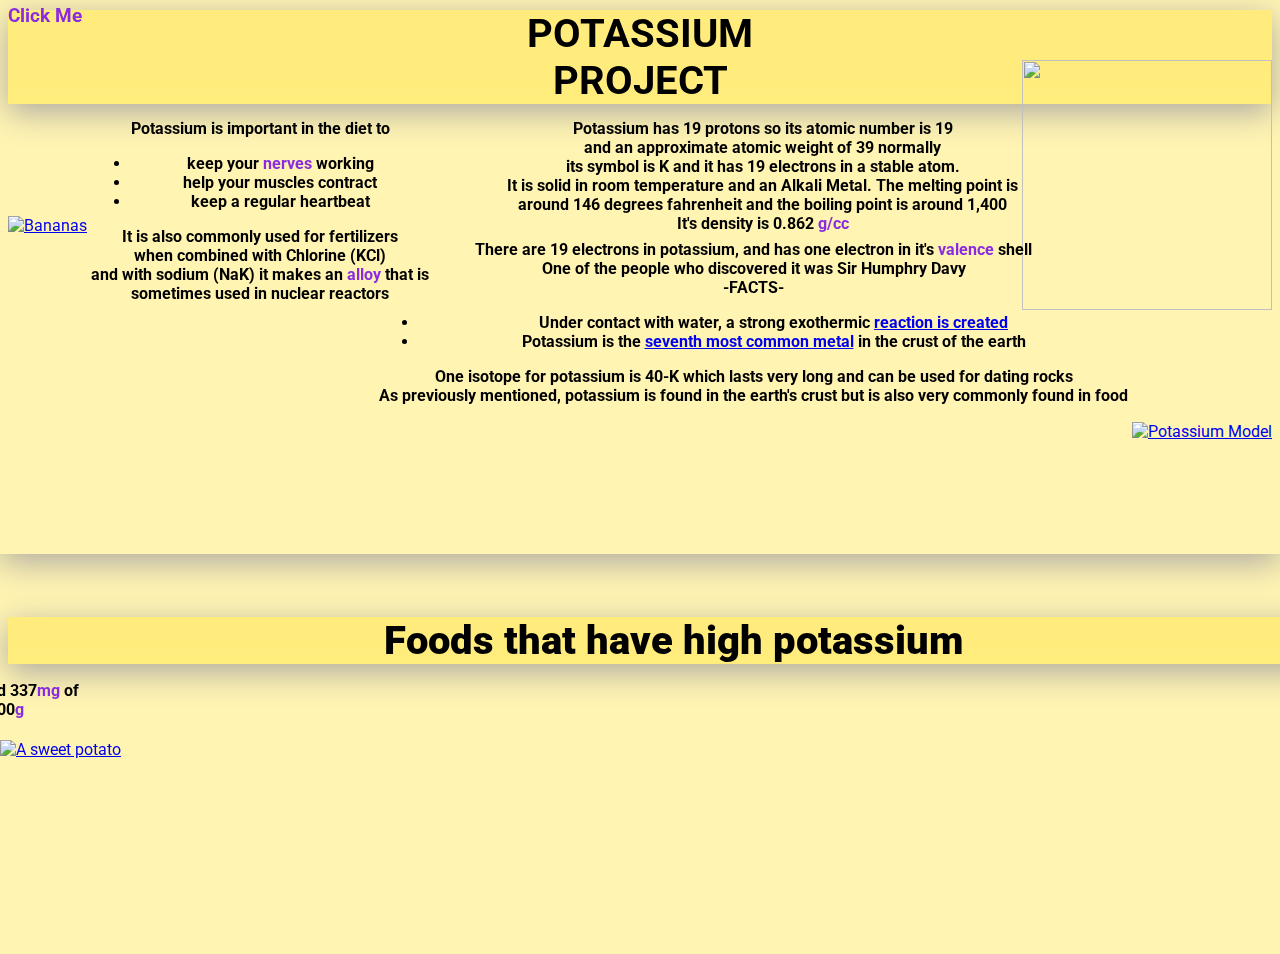
==== index.html @ a4697424 "Forgot to commit, but I created the entire page and the variables for a game, probably won't be able" ====
<!DOCTYPE html>
<html lang="en">
<head>
    <meta charset="UTF-8">
    <meta http-equiv="X-UA-Compatible" content="IE=edge">
    <meta name="viewport" content="width=device-width, initial-scale=1.0">
    <link rel="preconnect" href="https://fonts.gstatic.com">
    <link href="https://fonts.googleapis.com/css2?family=Roboto:wght@100&display=swap" rel="stylesheet">

    <!--<script src="https://ajax.googleapis.com/ajax/libs/jquery/3.6.0/jquery.min.js"> </script> -->
    
    <title>Potassium Project</title>
    <link rel="stylesheet" href="style.css">
</head>
<body>
    <div id = "titleDiv">
        <h1 id = "title" class = "titl"> POTASSIUM <br/>PROJECT</h1>
    </div>  
    <p id = "clickExplain" style = "font-size: larger;  color: blueviolet; position: absolute; top: -15px; font-weight: bold;" onclick = "clickExplain()">Click Me</p>
    <div id = "symbol">
        <h4 style="text-align:center;display:inline-block;" id = "symbolText">
            Potassium has 19 protons so its atomic number is 19 <br/>and an approximate atomic weight of 39 normally<br> its symbol is K and it has 19 electrons in a stable atom. <br/> It is solid in room temperature and an Alkali Metal. The melting point is <br>around 146 degrees fahrenheit and the boiling point is around 1,400<br> It's density is 
            0.862 <span style = "color: blueviolet" onclick="gcc()">g/cc</span> 
        </h4>
        <img src = "https://sciencenotes.org/wp-content/uploads/2015/04/Potassium_Tile.png" style = "vertical-align: middle;" width=250 height=250 />
    </div>
    <div id = "nutrition"> 
        <a title="Elembis, Public domain, via Wikimedia Commons" target ="_blank" href="https://commons.wikimedia.org/wiki/File:Bananas.svg"><img width="512" alt="Bananas" id = "banana" style = "vertical-align: middle;"src="https://upload.wikimedia.org/wikipedia/commons/thumb/f/f7/Bananas.svg/512px-Bananas.svg.png"></a>
        <h4 style="text-align:center;display:inline-block;" id = "nutritionText">Potassium is important in the diet to <ul><li>keep your <span style = "color: blueviolet;" onclick="nerveDef()">nerves</span> working</li> <li>help your muscles contract</li> <li>keep a regular heartbeat</li></ul>It is also commonly used for fertilizers <br >when combined with Chlorine (KCl)<br>and with sodium (NaK) it makes an <span style = 'color: blueviolet;' onclick = 'alloyDef()'>alloy</span> that is <br>sometimes used in nuclear reactors</h4>
    </div>
    <div id = "model">
        <h4 style="text-align:center;display:inline-block; position: relative; top: -116px;" id = "nutritionText">There are 19 electrons in potassium, and has one electron in it's <span style = 'color: blueviolet;' onclick = 'valence()'>valence</span> shell <br/> One of the people who discovered it was Sir Humphry Davy<br><span style = 'font-weight: 700;'>
        -FACTS-</span><ul><li>Under contact with water, a strong exothermic <a href = 'https://www.youtube.com/watch?v=Jy1DC6Euqj4' target = '_blank'>reaction is created</a> </li><li>Potassium is the <a href = https://pubchem.ncbi.nlm.nih.gov/element/Potassium#section=Sources'>seventh most 
        common metal</a> in the crust of the earth</li></ul>One isotope for potassium is 40-K which lasts very long and can be used for dating rocks<br>As previously mentioned, potassium is found in the earth's crust but is also very commonly found in food</h4>
        <a href="https://in.pinterest.com/pin/838865868072941779/" target="_blank" title="Potassium Model"><img style= "position: relative; width: auto; height: 250px; top: -80px;" src="https://i.pinimg.com/originals/df/35/74/df35749535e2afbaab0752c0b1163560.png" alt="Potassium Model"></a>
    </div>
    <div id="potFoods"> 
        <h1 class = "titl" id = potFoodsTitle >
            Foods that have high potassium</h1>
        <div style = "position:relative; float: right; top: 400px; left: 800px;"> 
            <h4 style='right: 250px; display:inline-block;'>Swiss chard has around 325 mg of potassium per 100g</h4>
            <a href="http://https://pnghunter.com/png/fresh-swiss-chard/" target="_blank" title="Swiss Chard"><img style = "width: auto; height: 255px; vertical-align: middle;" src="http://purepng.com/public/uploads/large/purepng.com-fresh-swiss-chardvegetablesspinach-leaf-vegetable-swiss-chard-silverbeet-941524685949hf5vs.png" alt="Swiss chard"></a>
        </div>
        <div id = sweetPotato style = "left: 0px; position: absolute; top: 700px;">
            <a href="https://www.cooksillustrated.com/how_tos/10863-how-to-choose-a-sweet-potato" target="_blank" title="A sweet potato"><img style = "width: auto; height: 250px;" src="https://res.cloudinary.com/hksqkdlah/image/upload/37117_sil-sweetpotato-hannah-1.png" alt="A sweet potato"></a>
            <h4 style="position: relative; top: -40px; left: -300px; text-align:center;display:inline-block;" id = "nutritionText">Sweet Potato has around 337<span onclick="mgDef()" style="color: blueviolet;">mg </span> of<br>potassium per 100<span onclick="gramDef()" style = "color: blueviolet;">g</span></h4>
        </div>
    </div>
</body>
<script >
    function clickExplain(){
        alert("Click on words with purple text to get their definitions.")
    }
    function nerveDef(){
        alert("(in the body) a whitish fiber or bundle of fibers that transmits impulses of sensation to the brain or spinal cord, and impulses from these to the muscles and organs.")
    }
    function mgDef(){
        alert('Abbreviation for milligram, a unit of measurement of mass in the metric system equal to a thousandth of a gram.')
    }
    function gramDef(){
        alert("Abbreviation for gram. There are around 453 in 1 pound.")
    }
    function gcc(){
        alert('An abbreviation for grams per cubic centimeter (one 1/100 of a meter)')
    }
    function valence(){
        alert('The valence shell is the outer electron shell of an atom')
    }
    function alloyDef(){
        alert('Metallic substance composed of two or more elements, as either a compound or a solution')
    }
    console.log(window.getComputedStyle(document.getElementById("potFoodsTitle"), null).getPropertyValue('font-weight'))
    //variables
    var armySize = 10;
    var avgArmy = 2000;
    var avgSelf = 3200;
    var heartbeat = 3;
    var muscles = 3;
    var popularity = 10;
    //foods 
    class food {
        constructor(name, desc, rarity, potassium, mass, plantable, plantTime) {
            this.name = name
            this.desc = desc
            this.rarity = rarity
            this.potassium = potassium
            this.mass = mass
            this.plantable = plantable
            this.plantTime = plantTime
        }
    }
    var pasta = new food("Pasta", "A resident was able to spare a bit of pasta", "common", 56, 228, false, 0)
    var apple = new food("Apple", "Some small apple found near a burnt down apple orchard", "common", 159, 149, true, 4)
    var bread = new food("Bread", "A few slices of white bread found in an abandoned house", "common", 87, 75, false, 0)
    var onion = new food("Onion", "Some small raw onion found in the woods", "common", 102, 70, true, 2)
    var trefoil = new food("Trefoils", "A large pack of Girl Scout Trefoil cookies", "common", 56, 264, false, 0)
    var pepper = new food("Pepper", "Red chili pepper found growing on a plant", "medium", 242, 75, true, 1)
    var pineappleBit = new food("Pineapple", "A bit of a pineapple offered by a villager", "medium", 246, 226)
    var lettuce = new food("Iceberg lettuce", "Some crushed iceberg lettuce", "medium", 306, 216)
    var spinach = new food("Spinach", "A little bundle of spinach", "medium", 270, 79)
    var celery = new food("Celery", "Some celery stalks", "medium", 330, 250)
    var banana = new food("Banana", "A small bunch of bananas", "rare", 1086, 303)
    var avocado = new food("Avocado", "Just some avocado", "rare", 1950, 402)
    var pineappleFull = new food("Pineapple", "A full pineapple cut into pieces on a plate", "rare", 986, 905)
    var potato = new food("Potato", "A large potato found uprooted on the ground", "rare", 1553, 369)
    var pomegranate = new food("Pomegranate", "A little bundle of spinach", "rare", 708, 300)
    var swissChard = new food("Swiss Chard", "A little bundle of spinach", "rare", 961, 175)
    var appleBasket = new food("A basket of apples", "A little bundle of spinach", "rare", 270, 79)
    //lists
    var search = [
        "village houses",
        "countryside",
        "woods"
    ]
    var villageHouses = [
        pasta
    ]
   
</script>
</html>
---- style.css ----
* {
    font-family: 'Roboto', sans-serif;
}
#symbol {
    position: relative;
    float: right;
    top: 50px;
}
html {
    background: rgba( 255, 220, 0, 0.3 );
    box-shadow: 0 8px 32px 0 rgba( 31, 38, 135, 0.37 );
    backdrop-filter: blur( 20.0px );
    -webkit-backdrop-filter: blur( 20.0px );
}
#symbolText {
    position: relative;
    top: 40px;
}
#titleDiv{
    display: block;
    position: -webkit-sticky;
    position: sticky;
}
#title{
    font-weight: 700;
    width: 100%;
    top: -25px;
}

#nutrition{
    position: relative;
    float: left;
    margin-top: 50px;
}
#banana{position: relative; height: 220px; width: auto; top: -30px;}
#nutritionText{position: relative; top: 40px}
h1 {
    position: absolute;
    font-size: 40px;
    font-weight: 900;
    text-align: center;
}
#potFoodsTitle{
    position: absolute;
    top: 590px;
    width: 104%;
}
.titl{
    background: rgba( 255, 220, 0, 0.3 );
    box-shadow: 0 8px 32px 0 rgba( 31, 38, 135, 0.37 );
    backdrop-filter: blur( 20.0px );
    -webkit-backdrop-filter: blur( 20.0px );
}
#model{
    top: 50px;
    position: relative;
    float: right;
}
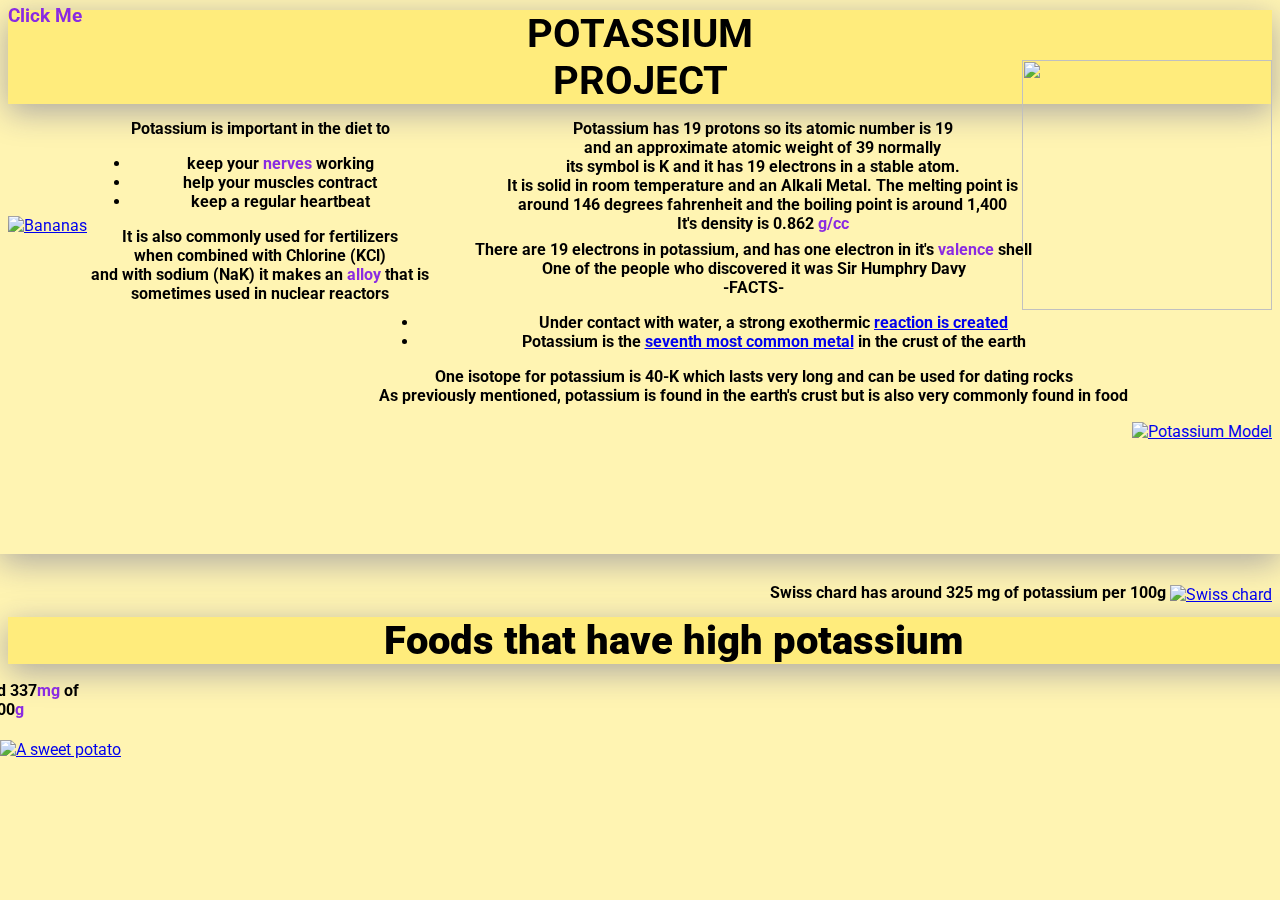
==== commit b5a42c0d: "fixed wierd swiss chard placement" ====
--- a/index.html
+++ b/index.html
@@ -37,7 +37,7 @@
     <div id="potFoods"> 
         <h1 class = "titl" id = potFoodsTitle >
             Foods that have high potassium</h1>
-        <div style = "position:relative; float: right; top: 400px; left: 800px;"> 
+        <div style = "position:relative; float: right; top: 70px; left: 0px;"> 
             <h4 style='right: 250px; display:inline-block;'>Swiss chard has around 325 mg of potassium per 100g</h4>
             <a href="http://https://pnghunter.com/png/fresh-swiss-chard/" target="_blank" title="Swiss Chard"><img style = "width: auto; height: 255px; vertical-align: middle;" src="http://purepng.com/public/uploads/large/purepng.com-fresh-swiss-chardvegetablesspinach-leaf-vegetable-swiss-chard-silverbeet-941524685949hf5vs.png" alt="Swiss chard"></a>
         </div>
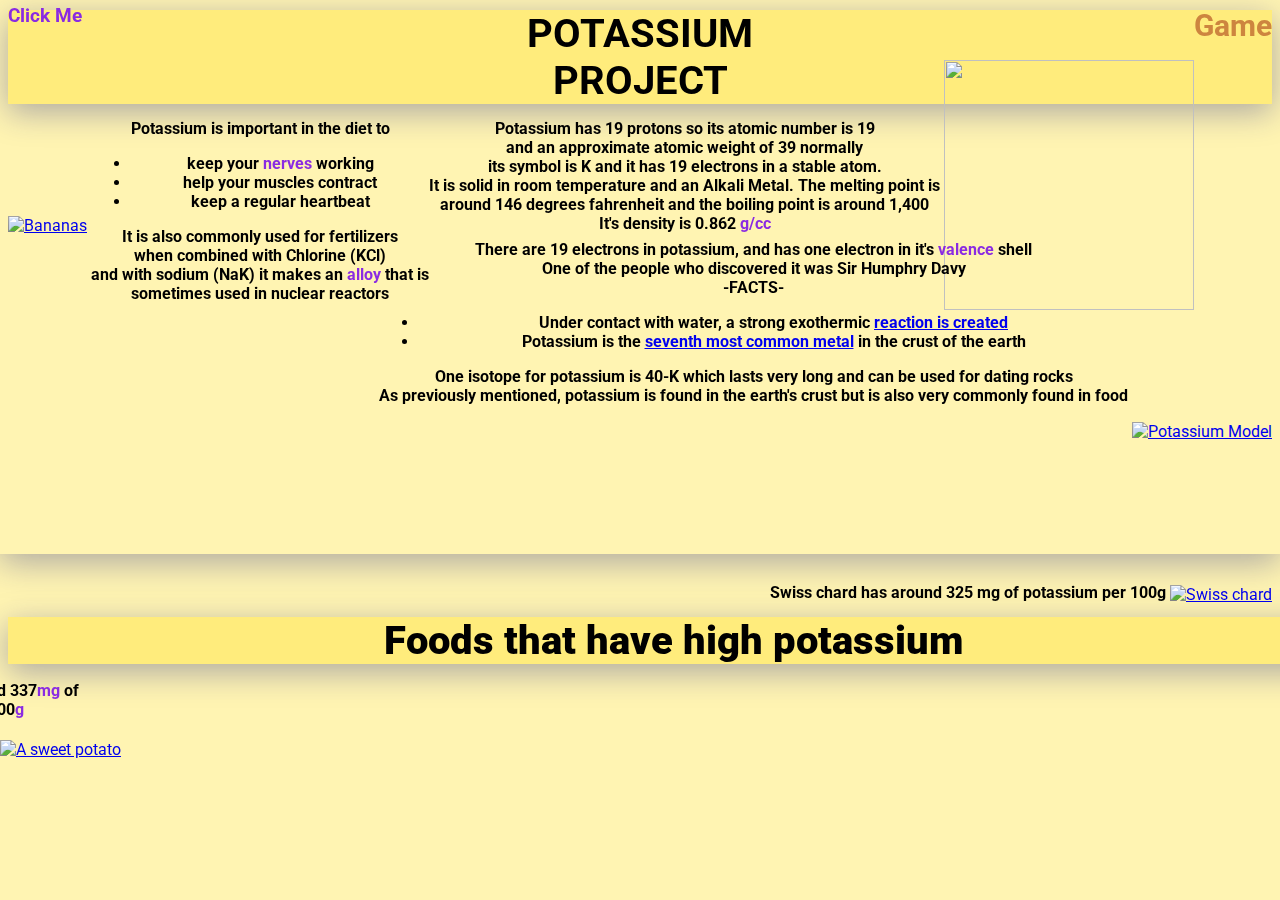
==== commit 0e198232: "Game variables moved to new page" ====
--- a/index.html
+++ b/index.html
@@ -15,7 +15,10 @@
 <body>
     <div id = "titleDiv">
         <h1 id = "title" class = "titl"> POTASSIUM <br/>PROJECT</h1>
-    </div>  
+    </div> 
+    <nav>
+        <span onclick = 'switchToGame() ' id = 'gameNav' class = 'navigation'>Game</span>
+    </nav> 
     <p id = "clickExplain" style = "font-size: larger;  color: blueviolet; position: absolute; top: -15px; font-weight: bold;" onclick = "clickExplain()">Click Me</p>
     <div id = "symbol">
         <h4 style="text-align:center;display:inline-block;" id = "symbolText">
@@ -69,52 +72,10 @@
     function alloyDef(){
         alert('Metallic substance composed of two or more elements, as either a compound or a solution')
     }
+    function switchToGame(){
+        window.location.href = "html/game.html"
+    }
     console.log(window.getComputedStyle(document.getElementById("potFoodsTitle"), null).getPropertyValue('font-weight'))
-    //variables
-    var armySize = 10;
-    var avgArmy = 2000;
-    var avgSelf = 3200;
-    var heartbeat = 3;
-    var muscles = 3;
-    var popularity = 10;
-    //foods 
-    class food {
-        constructor(name, desc, rarity, potassium, mass, plantable, plantTime) {
-            this.name = name
-            this.desc = desc
-            this.rarity = rarity
-            this.potassium = potassium
-            this.mass = mass
-            this.plantable = plantable
-            this.plantTime = plantTime
-        }
-    }
-    var pasta = new food("Pasta", "A resident was able to spare a bit of pasta", "common", 56, 228, false, 0)
-    var apple = new food("Apple", "Some small apple found near a burnt down apple orchard", "common", 159, 149, true, 4)
-    var bread = new food("Bread", "A few slices of white bread found in an abandoned house", "common", 87, 75, false, 0)
-    var onion = new food("Onion", "Some small raw onion found in the woods", "common", 102, 70, true, 2)
-    var trefoil = new food("Trefoils", "A large pack of Girl Scout Trefoil cookies", "common", 56, 264, false, 0)
-    var pepper = new food("Pepper", "Red chili pepper found growing on a plant", "medium", 242, 75, true, 1)
-    var pineappleBit = new food("Pineapple", "A bit of a pineapple offered by a villager", "medium", 246, 226)
-    var lettuce = new food("Iceberg lettuce", "Some crushed iceberg lettuce", "medium", 306, 216)
-    var spinach = new food("Spinach", "A little bundle of spinach", "medium", 270, 79)
-    var celery = new food("Celery", "Some celery stalks", "medium", 330, 250)
-    var banana = new food("Banana", "A small bunch of bananas", "rare", 1086, 303)
-    var avocado = new food("Avocado", "Just some avocado", "rare", 1950, 402)
-    var pineappleFull = new food("Pineapple", "A full pineapple cut into pieces on a plate", "rare", 986, 905)
-    var potato = new food("Potato", "A large potato found uprooted on the ground", "rare", 1553, 369)
-    var pomegranate = new food("Pomegranate", "A little bundle of spinach", "rare", 708, 300)
-    var swissChard = new food("Swiss Chard", "A little bundle of spinach", "rare", 961, 175)
-    var appleBasket = new food("A basket of apples", "A little bundle of spinach", "rare", 270, 79)
-    //lists
-    var search = [
-        "village houses",
-        "countryside",
-        "woods"
-    ]
-    var villageHouses = [
-        pasta
-    ]
    
 </script>
 </html>--- a/style.css
+++ b/style.css
@@ -56,4 +56,15 @@
     top: 50px;
     position: relative;
     float: right;
+}
+.navigation{
+    border-radius: 5px;  
+    border-width: thick;
+    font-weight: bold;
+    font-size: 30px;
+    color: peru;
+}
+#gameNav{
+    float: right;
+    position: relative;
 }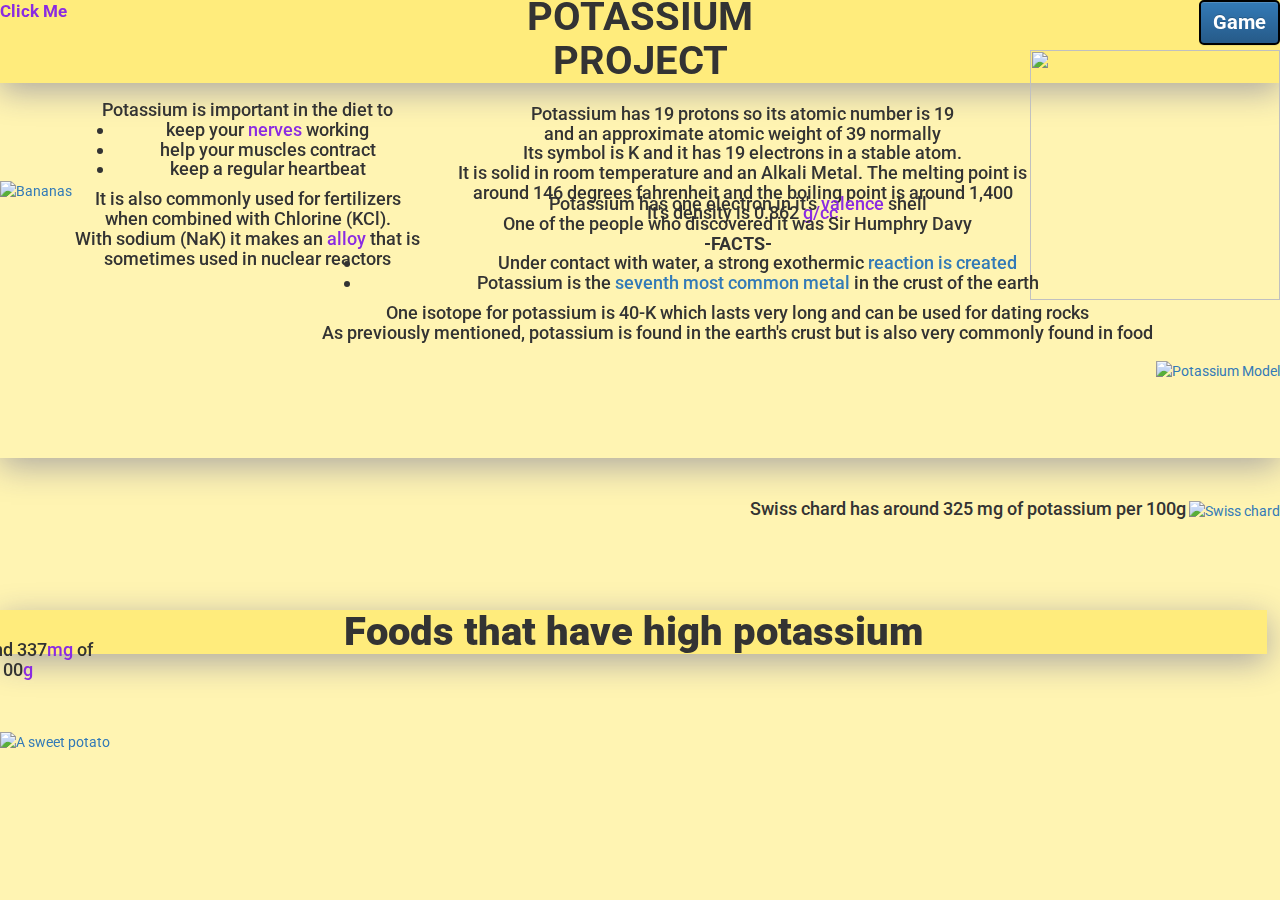
==== commit 1b7df64a: "Navs go from text to buttons, bigger buttons in the quiz, also stopwatch" ====
--- a/index.html
+++ b/index.html
@@ -6,6 +6,9 @@
     <meta name="viewport" content="width=device-width, initial-scale=1.0">
     <link rel="preconnect" href="https://fonts.gstatic.com">
     <link href="https://fonts.googleapis.com/css2?family=Roboto:wght@100&display=swap" rel="stylesheet">
+    <link rel="stylesheet" href="https://stackpath.bootstrapcdn.com/bootstrap/3.4.1/css/bootstrap.min.css" integrity="sha384-HSMxcRTRxnN+Bdg0JdbxYKrThecOKuH5zCYotlSAcp1+c8xmyTe9GYg1l9a69psu" crossorigin="anonymous">
+    <link rel="stylesheet" href="https://stackpath.bootstrapcdn.com/bootstrap/3.4.1/css/bootstrap-theme.min.css" integrity="sha384-6pzBo3FDv/PJ8r2KRkGHifhEocL+1X2rVCTTkUfGk7/0pbek5mMa1upzvWbrUbOZ" crossorigin="anonymous">
+    <script src="https://stackpath.bootstrapcdn.com/bootstrap/3.4.1/js/bootstrap.min.js" integrity="sha384-aJ21OjlMXNL5UyIl/XNwTMqvzeRMZH2w8c5cRVpzpU8Y5bApTppSuUkhZXN0VxHd" crossorigin="anonymous"></script>
 
     <!--<script src="https://ajax.googleapis.com/ajax/libs/jquery/3.6.0/jquery.min.js"> </script> -->
     
@@ -17,28 +20,28 @@
         <h1 id = "title" class = "titl"> POTASSIUM <br/>PROJECT</h1>
     </div> 
     <nav>
-        <span onclick = 'switchToGame() ' id = 'gameNav' class = 'navigation'>Game</span>
+        <button onclick = 'switchToGame() ' id = 'gameNav' class = 'navigation btn btn-primary' style = 'font-size: 20px; border: 2px solid black; position: absolute; right: 0px' >Game</button>
     </nav> 
-    <p id = "clickExplain" style = "font-size: larger;  color: blueviolet; position: absolute; top: -15px; font-weight: bold;" onclick = "clickExplain()">Click Me</p>
+    <p id = "clickExplain" style = "font-size: larger;  color: blueviolet; position: absolute; top: 0px; font-weight: bold;" onclick = "clickExplain()">Click Me</p>
     <div id = "symbol">
         <h4 style="text-align:center;display:inline-block;" id = "symbolText">
-            Potassium has 19 protons so its atomic number is 19 <br/>and an approximate atomic weight of 39 normally<br> its symbol is K and it has 19 electrons in a stable atom. <br/> It is solid in room temperature and an Alkali Metal. The melting point is <br>around 146 degrees fahrenheit and the boiling point is around 1,400<br> It's density is 
+            Potassium has 19 protons so its atomic number is 19 <br/>and an approximate atomic weight of 39 normally<br> Its symbol is K and it has 19 electrons in a stable atom. <br/> It is solid in room temperature and an Alkali Metal. The melting point is <br>around 146 degrees fahrenheit and the boiling point is around 1,400<br> It's density is 
             0.862 <span style = "color: blueviolet" onclick="gcc()">g/cc</span> 
         </h4>
         <img src = "https://sciencenotes.org/wp-content/uploads/2015/04/Potassium_Tile.png" style = "vertical-align: middle;" width=250 height=250 />
     </div>
     <div id = "nutrition"> 
         <a title="Elembis, Public domain, via Wikimedia Commons" target ="_blank" href="https://commons.wikimedia.org/wiki/File:Bananas.svg"><img width="512" alt="Bananas" id = "banana" style = "vertical-align: middle;"src="https://upload.wikimedia.org/wikipedia/commons/thumb/f/f7/Bananas.svg/512px-Bananas.svg.png"></a>
-        <h4 style="text-align:center;display:inline-block;" id = "nutritionText">Potassium is important in the diet to <ul><li>keep your <span style = "color: blueviolet;" onclick="nerveDef()">nerves</span> working</li> <li>help your muscles contract</li> <li>keep a regular heartbeat</li></ul>It is also commonly used for fertilizers <br >when combined with Chlorine (KCl)<br>and with sodium (NaK) it makes an <span style = 'color: blueviolet;' onclick = 'alloyDef()'>alloy</span> that is <br>sometimes used in nuclear reactors</h4>
+        <h4 style="text-align:center;display:inline-block;" id = "nutritionText">Potassium is important in the diet to <ul><li>keep your <span style = "color: blueviolet;" onclick="nerveDef()">nerves</span> working</li> <li>help your muscles contract</li> <li>keep a regular heartbeat</li></ul>It is also commonly used for fertilizers <br >when combined with Chlorine (KCl).<br> With sodium (NaK) it makes an <span style = 'color: blueviolet;' onclick = 'alloyDef()'>alloy</span> that is <br>sometimes used in nuclear reactors</h4>
     </div>
     <div id = "model">
-        <h4 style="text-align:center;display:inline-block; position: relative; top: -116px;" id = "nutritionText">There are 19 electrons in potassium, and has one electron in it's <span style = 'color: blueviolet;' onclick = 'valence()'>valence</span> shell <br/> One of the people who discovered it was Sir Humphry Davy<br><span style = 'font-weight: 700;'>
+        <h4 style="text-align:center;display:inline-block; position: relative; top: -116px;" id = "nutritionText"> Potassium has one electron in it's <span style = 'color: blueviolet;' onclick = 'valence()'>valence</span> shell <br/> One of the people who discovered it was Sir Humphry Davy<br><span style = 'font-weight: 700;'>
         -FACTS-</span><ul><li>Under contact with water, a strong exothermic <a href = 'https://www.youtube.com/watch?v=Jy1DC6Euqj4' target = '_blank'>reaction is created</a> </li><li>Potassium is the <a href = https://pubchem.ncbi.nlm.nih.gov/element/Potassium#section=Sources'>seventh most 
         common metal</a> in the crust of the earth</li></ul>One isotope for potassium is 40-K which lasts very long and can be used for dating rocks<br>As previously mentioned, potassium is found in the earth's crust but is also very commonly found in food</h4>
         <a href="https://in.pinterest.com/pin/838865868072941779/" target="_blank" title="Potassium Model"><img style= "position: relative; width: auto; height: 250px; top: -80px;" src="https://i.pinimg.com/originals/df/35/74/df35749535e2afbaab0752c0b1163560.png" alt="Potassium Model"></a>
     </div>
     <div id="potFoods"> 
-        <h1 class = "titl" id = potFoodsTitle >
+        <h1 class = "titl" id = 'potFoodsTitle' >
             Foods that have high potassium</h1>
         <div style = "position:relative; float: right; top: 70px; left: 0px;"> 
             <h4 style='right: 250px; display:inline-block;'>Swiss chard has around 325 mg of potassium per 100g</h4>
@@ -46,7 +49,7 @@
         </div>
         <div id = sweetPotato style = "left: 0px; position: absolute; top: 700px;">
             <a href="https://www.cooksillustrated.com/how_tos/10863-how-to-choose-a-sweet-potato" target="_blank" title="A sweet potato"><img style = "width: auto; height: 250px;" src="https://res.cloudinary.com/hksqkdlah/image/upload/37117_sil-sweetpotato-hannah-1.png" alt="A sweet potato"></a>
-            <h4 style="position: relative; top: -40px; left: -300px; text-align:center;display:inline-block;" id = "nutritionText">Sweet Potato has around 337<span onclick="mgDef()" style="color: blueviolet;">mg </span> of<br>potassium per 100<span onclick="gramDef()" style = "color: blueviolet;">g</span></h4>
+            <h4 style="position: relative; top: -70px; left: -300px; text-align:center;display:inline-block;" id = "nutritionText">Sweet Potato has around 337<span onclick="mgDef()" style="color: blueviolet;">mg </span> of<br>potassium per 100<span onclick="gramDef()" style = "color: blueviolet;">g</span></h4>
         </div>
     </div>
 </body>
--- a/style.css
+++ b/style.css
@@ -44,7 +44,7 @@
 #potFoodsTitle{
     position: absolute;
     top: 590px;
-    width: 104%;
+    width: 99%;
 }
 .titl{
     background: rgba( 255, 220, 0, 0.3 );
@@ -62,9 +62,64 @@
     border-width: thick;
     font-weight: bold;
     font-size: 30px;
-    color: peru;
+    color: black;
+    float: right;
+    position: relative;
 }
 #gameNav{
-    float: right;
-    position: relative;
+    color: white;
+}
+.all-center {
+    margin: 0;
+    position: absolute;
+    -ms-transform: translate(-50%, -50%);
+    transform: translate(-50%, -50%);
+  }
+#first{
+    left: 35%;
+    top: 50%;
+    font-size: 30px;
+}
+#second{
+    left: 60%;
+    top: 50%;
+    font-size: 30px;
+}
+#third{
+    left: 35%;
+    bottom: 30%;
+    font-size: 30px;
+}
+#fourth{
+    left: 60%;
+    bottom: 30%;
+    font-size: 30px;
+}
+.inTop{
+    top: 40%
+}
+.inBot{
+    bottom: 40%
+}
+.inRight{
+    right: 43.5%;
+}
+#voting{
+    border-radius: 10px;
+}
+#optionCon{
+    border: 3px solid black;
+    top: 57%;
+    width: 50%;
+    height: 30%;
+    left: 47.6%
+}
+#gameTitle{
+    top: 35%;
+    left: 47.6%
+}
+#timer{
+    font-size: 100px;
+    left: 47.6%;
+    top: 80%
 }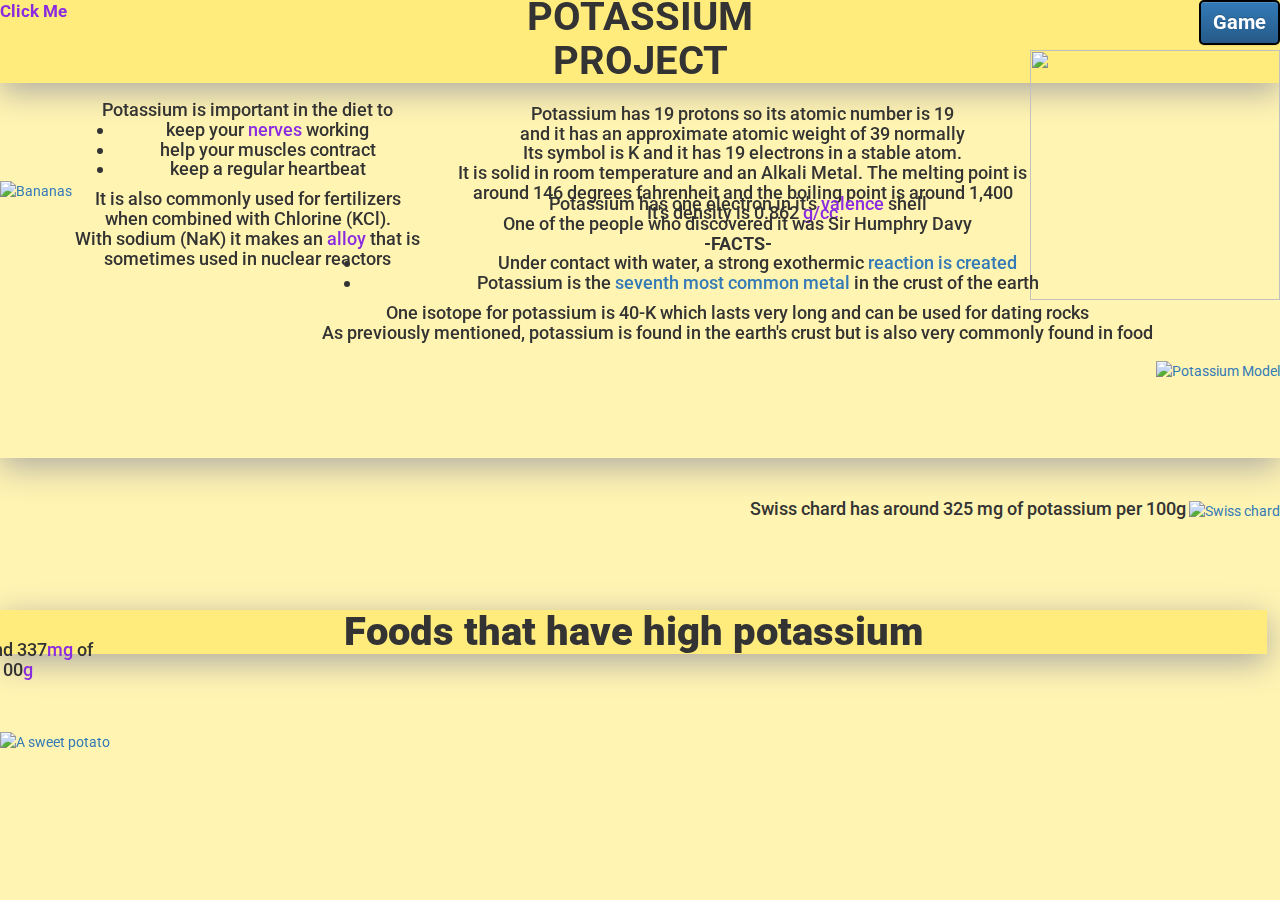
==== commit 36f74502: "Two extra words i forgot" ====
--- a/index.html
+++ b/index.html
@@ -25,7 +25,7 @@
     <p id = "clickExplain" style = "font-size: larger;  color: blueviolet; position: absolute; top: 0px; font-weight: bold;" onclick = "clickExplain()">Click Me</p>
     <div id = "symbol">
         <h4 style="text-align:center;display:inline-block;" id = "symbolText">
-            Potassium has 19 protons so its atomic number is 19 <br/>and an approximate atomic weight of 39 normally<br> Its symbol is K and it has 19 electrons in a stable atom. <br/> It is solid in room temperature and an Alkali Metal. The melting point is <br>around 146 degrees fahrenheit and the boiling point is around 1,400<br> It's density is 
+            Potassium has 19 protons so its atomic number is 19 <br/>and it has an approximate atomic weight of 39 normally<br> Its symbol is K and it has 19 electrons in a stable atom. <br/> It is solid in room temperature and an Alkali Metal. The melting point is <br>around 146 degrees fahrenheit and the boiling point is around 1,400<br> It's density is 
             0.862 <span style = "color: blueviolet" onclick="gcc()">g/cc</span> 
         </h4>
         <img src = "https://sciencenotes.org/wp-content/uploads/2015/04/Potassium_Tile.png" style = "vertical-align: middle;" width=250 height=250 />
@@ -81,4 +81,4 @@
     console.log(window.getComputedStyle(document.getElementById("potFoodsTitle"), null).getPropertyValue('font-weight'))
    
 </script>
-</html>+</html>
